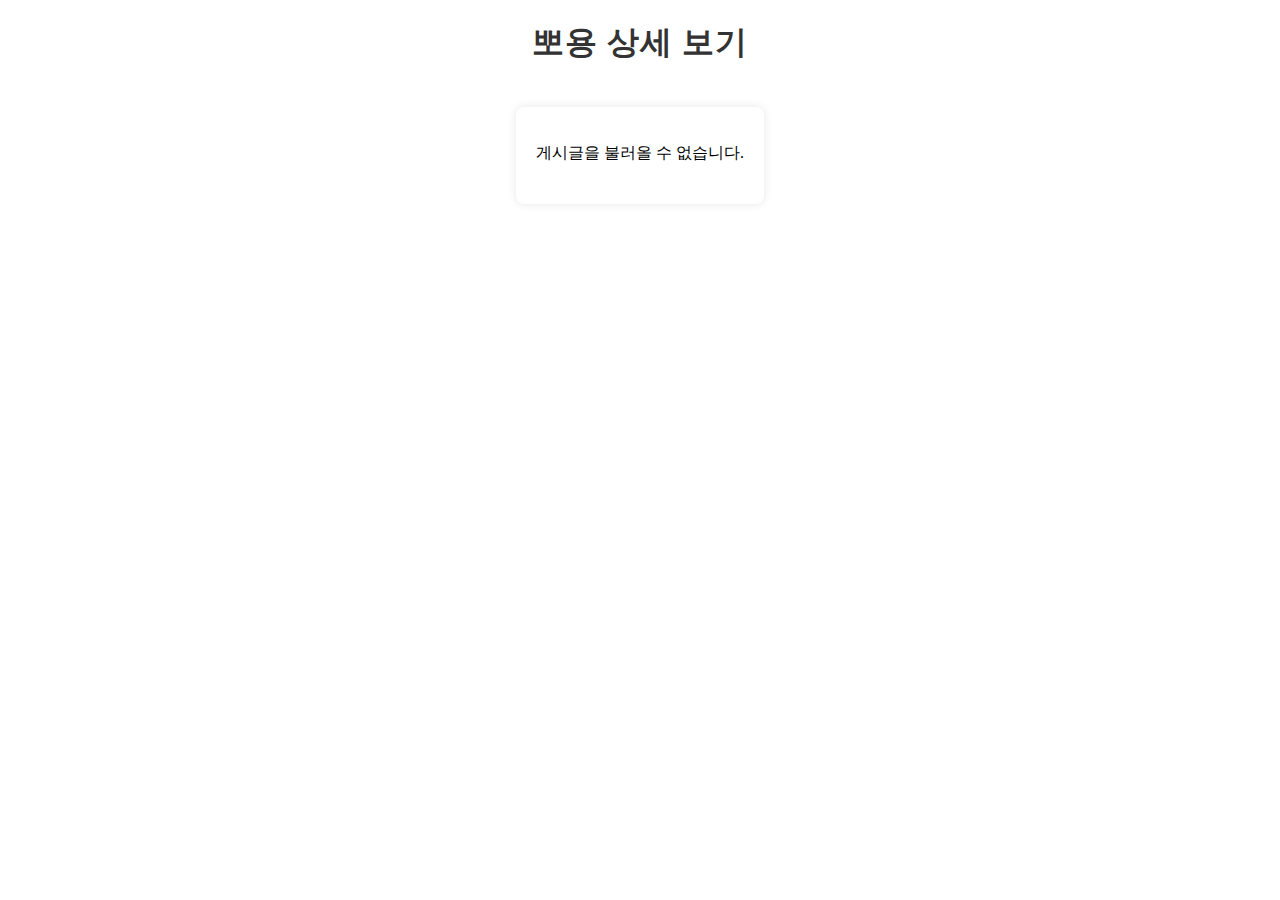
==== html/detail.html @ 5ba41d2c "diary" ====
<!DOCTYPE html>
<html lang="en">
<head>
  <meta charset="UTF-8">
  <meta name="viewport" content="width=device-width, initial-scale=1.0">
  <title>뽀용 상세 보기</title>
  <link rel="stylesheet" href="../css/styles.css">
  <link rel="stylesheet" href="../css/detail.css">
</head>
<body>
  <header>
    <h1>뽀용 상세 보기</h1>
  </header>
  <main>
    <div class="container">
      <article id="post-detail" class="post-detail"></article>
      <div class="button-group"></div>
    </div>
  </main>
  <script src="../js/detail.js"></script>
</body>
</html>
---- css/styles.css ----
/* 컨테이너 스타일 */
.container {
  max-width: 800px;
  margin: 0 auto;
  background-color: #fff;
  padding: 20px;
  border-radius: 12px;
  box-shadow: 0 4px 8px rgba(0, 0, 0, 0.1);
  transition: box-shadow 0.3s ease-in-out;
  position: relative;
}

.container:hover {
  box-shadow: 0 6px 12px rgba(0, 0, 0, 0.2);
}

/* 헤더 스타일 */
header {
  text-align: center;
  margin-bottom: 20px;
}

header h1 {
  font-size: 2rem;
  color: #333;
  text-transform: uppercase;
  letter-spacing: 1px;
}

/* 검색 바 스타일 */
.search-container {
  display: flex;
  gap: 10px;
  margin-bottom: 20px;
}

#search-input {
  flex-grow: 1;
  padding: 12px;
  border: 1px solid #ddd;
  border-radius: 6px;
  transition: border-color 0.3s ease-in-out;
}

#search-button {
  background-color: #0057FF;
  color: #fff;
  padding: 12px 24px;
  border: none;
  border-radius: 6px;
  cursor: pointer;
  transition: background-color 0.3s ease-in-out;
}

/* 메인 콘텐츠 스타일 */
main {
  display: flex;
  flex-direction: column;
  gap: 20px;
}

/* 포스트 목록 스타일 */
#post-list {
  border: 1px solid #ddd;
  border-radius: 12px;
  padding: 15px;
  background-color: #fafafa;
}

.post {
  margin-bottom: 15px;
  padding: 15px;
  border-bottom: 1px solid #ddd;
}

.post h3 {
  font-size: 1.5rem; /* 제목 크기 키우기 */
  margin-bottom: 5px;
}

.post .author,
.post .date {
  font-size: 0.9rem; /* 작성자 이름 크기 줄이기 */
  color: #666; /* 회색으로 조정 */
  margin-bottom: 5px; /* 작성자와 제목 사이 간격 조정 */
}

#write-post-button {
  background-color: #0057FF;
  color: #fff;
  padding: 12px 24px;
  border: none;
  border-radius: 6px;
  cursor: pointer;
  transition: background-color 0.3s ease-in-out;
}

#write-post-button:hover {
  background-color: rgba(43, 43, 246, 0.635);
}

.post-buttons {
  display: flex;
  gap: 10px;
  margin-top: 10px;
}

.post-buttons button {
  padding: 8px 16px;
  border: none;
  border-radius: 4px;
  cursor: pointer;
  transition: background-color 0.3s ease-in-out;
}

.post-buttons .edit-button {
  background-color: #2196f3;
  color: #fff;
}

.post-buttons .edit-button:hover {
  background-color: #1976d2;
}

.post-buttons .delete-button {
  background-color: #f44336;
  color: #fff;
}

.post-buttons .delete-button:hover {
  background-color: #e53935;
}

.post-buttons .view-button {
  background-color: #ff9800;
  color: #fff;
}

.post-buttons .view-button:hover {
  background-color: #fb8c00;
}

#post-form {
  padding: 15px;
  border: 1px solid #ddd;
  border-radius: 12px;
  background-color: #fafafa;
}

#post-form label {
  display: block;
  margin-bottom: 5px;
  font-weight: bold;
  color: #555;
}

#post-form input[type="text"],
#post-form textarea {
  width: 100%;
  padding: 12px;
  margin-bottom: 10px;
  border: 1px solid #ddd;
  border-radius: 6px;
  transition: border-color 0.3s ease-in-out;
}

#post-form input:focus,
#post-form textarea:focus {
  border-color: #0057FF;
  outline: none;
}

#post-form button {
  background-color: #0057FF;
  color: #fff;
  padding: 12px 24px;
  border: none;
  border-radius: 6px;
  cursor: pointer;
  transition: background-color 0.3s ease-in-out;
}

#post-form button:hover {
  background-color: skyblue;
}

@media screen and (max-width: 600px) {
  .container {
    padding: 10px;
  }

  main {
    gap: 10px;
  }

  #post-list,
  #post-form {
    padding: 10px;
  }

  #post-form button {
    padding: 10px 20px;
  }
}

.delete-button {
  background-color: #f44336;
  opacity: 80%;
  color: white;
  padding: 5px 10px;
  border: none;
  border-radius: 4px;
  cursor: pointer;
  transition: background-color 0.3s ease-in-out;
}

.delete-button:hover {
  background-color: #e53935;
}

.edit-button {
  background-color: #2196f3;
  opacity: 80%;
  color: white;
  padding: 5px 10px;
  border: none;
  border-radius: 4px;
  cursor: pointer;
  transition: background-color 0.3s ease-in-out;
}

.edit-button:hover {
  background-color: #1976d2;
}

.view-detail-button {
  background-color: #ff9800;
  opacity: 80%;
  color: white;
  padding: 5px 10px;
  border: none;
  border-radius: 4px;
  cursor: pointer;
  transition: background-color 0.3s ease-in-out;
}

.view-detail-button:hover {
  background-color: #fb8c00;
}

.post img {
  max-width: 100%;
  height: auto;
  display: block;
  margin: 10px 0;
}

/* 게시물 상세 보기 페이지의 이미지 스타일 */
.post-detail img {
  max-width: 100%;
  height: auto;
  display: block;
  margin: 10px 0;
}
---- css/detail.css ----
.container {
  max-width: 800px;
  margin: 20px auto;
  background-color: #fff;
  padding: 20px;
  border-radius: 8px;
  box-shadow: 0 0 10px rgba(0, 0, 0, 0.1);
}

header {
  text-align: center;
  margin-bottom: 20px;
}

.post-detail h1 {
  font-size: 2rem;
}

.post-detail {
  margin-bottom: 20px;
}
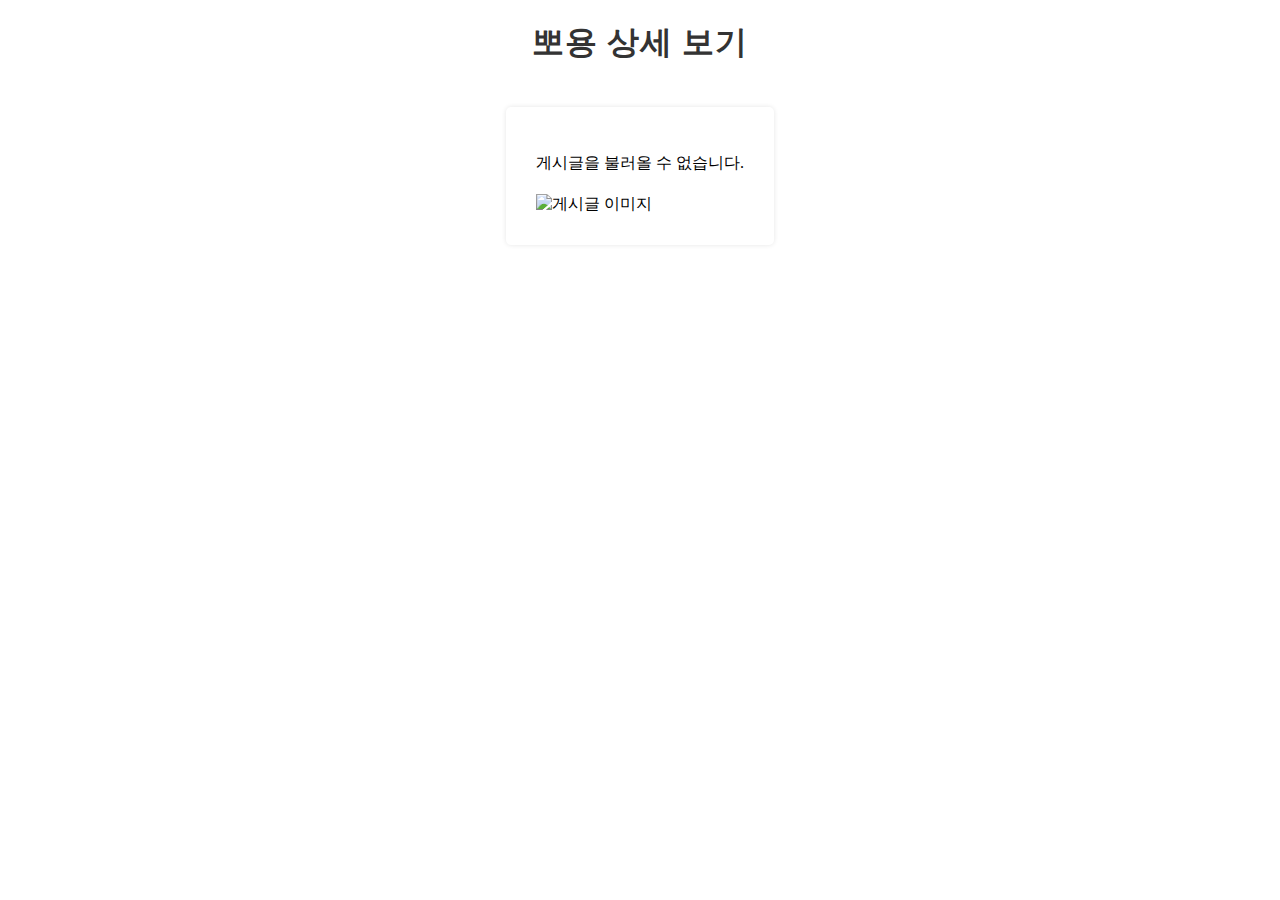
==== commit e85d6d06: "최종최종" ====
--- a/html/detail.html
+++ b/html/detail.html
@@ -1,22 +1,23 @@
 <!DOCTYPE html>
 <html lang="en">
-<head>
-  <meta charset="UTF-8">
-  <meta name="viewport" content="width=device-width, initial-scale=1.0">
-  <title>뽀용 상세 보기</title>
-  <link rel="stylesheet" href="../css/styles.css">
-  <link rel="stylesheet" href="../css/detail.css">
-</head>
-<body>
-  <header>
-    <h1>뽀용 상세 보기</h1>
-  </header>
-  <main>
-    <div class="container">
-      <article id="post-detail" class="post-detail"></article>
-      <div class="button-group"></div>
-    </div>
-  </main>
-  <script src="../js/detail.js"></script>
-</body>
+  <head>
+    <meta charset="UTF-8" />
+    <meta name="viewport" content="width=device-width, initial-scale=1.0" />
+    <title>뽀용 상세 보기</title>
+    <link rel="stylesheet" href="../css/styles.css" />
+    <link rel="stylesheet" href="../css/detail.css" />
+  </head>
+  <body>
+    <header>
+      <h1>뽀용 상세 보기</h1>
+    </header>
+    <main>
+      <div class="container">
+        <article id="post-detail" class="post-detail"></article>
+        <img src="path/to/image.jpg" alt="게시글 이미지" />
+        <div class="button-group"></div>
+      </div>
+    </main>
+    <script src="../js/detail.js"></script>
+  </body>
 </html>
--- a/css/styles.css
+++ b/css/styles.css
@@ -1,20 +1,10 @@
-/* 컨테이너 스타일 */
 .container {
   max-width: 800px;
   margin: 0 auto;
   background-color: #fff;
   padding: 20px;
-  border-radius: 12px;
-  box-shadow: 0 4px 8px rgba(0, 0, 0, 0.1);
-  transition: box-shadow 0.3s ease-in-out;
   position: relative;
 }
-
-.container:hover {
-  box-shadow: 0 6px 12px rgba(0, 0, 0, 0.2);
-}
-
-/* 헤더 스타일 */
 header {
   text-align: center;
   margin-bottom: 20px;
@@ -27,7 +17,6 @@
   letter-spacing: 1px;
 }
 
-/* 검색 바 스타일 */
 .search-container {
   display: flex;
   gap: 10px;
@@ -42,8 +31,13 @@
   transition: border-color 0.3s ease-in-out;
 }
 
+#search-input:focus {
+  border-color: #0057ff;
+  outline: none;
+}
+
 #search-button {
-  background-color: #0057FF;
+  background-color: #0057ff;
   color: #fff;
   padding: 12px 24px;
   border: none;
@@ -59,12 +53,10 @@
   gap: 20px;
 }
 
-/* 포스트 목록 스타일 */
 #post-list {
   border: 1px solid #ddd;
   border-radius: 12px;
   padding: 15px;
-  background-color: #fafafa;
 }
 
 .post {
@@ -86,7 +78,7 @@
 }
 
 #write-post-button {
-  background-color: #0057FF;
+  background-color: #0057ff;
   color: #fff;
   padding: 12px 24px;
   border: none;
@@ -166,22 +158,18 @@
 
 #post-form input:focus,
 #post-form textarea:focus {
-  border-color: #0057FF;
+  border-color: #0057ff;
   outline: none;
 }
 
 #post-form button {
-  background-color: #0057FF;
+  background-color: #0057ff;
   color: #fff;
   padding: 12px 24px;
   border: none;
   border-radius: 6px;
   cursor: pointer;
   transition: background-color 0.3s ease-in-out;
-}
-
-#post-form button:hover {
-  background-color: skyblue;
 }
 
 @media screen and (max-width: 600px) {
--- a/css/detail.css
+++ b/css/detail.css
@@ -2,9 +2,9 @@
   max-width: 800px;
   margin: 20px auto;
   background-color: #fff;
-  padding: 20px;
-  border-radius: 8px;
-  box-shadow: 0 0 10px rgba(0, 0, 0, 0.1);
+  padding: 30px;
+  border-radius: 5px;
+  box-shadow: 0 0 5px rgba(0, 0, 0, 0.1);
 }
 
 header {
